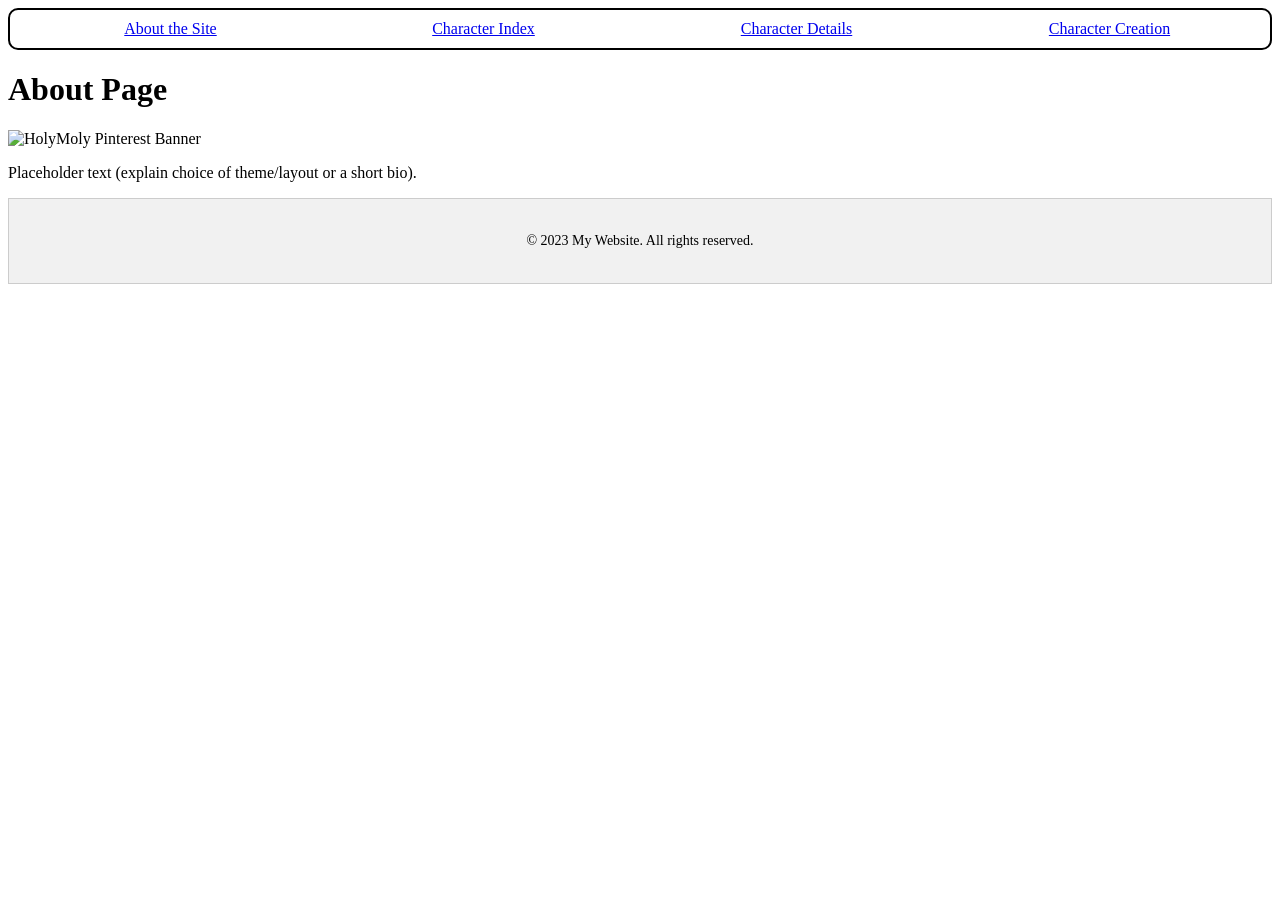
==== about.html @ 9c12f757 "Added navigation links to the different pages of the website. Redundant links (example; link to "abo" ====
<!DOCTYPE html>
<html>

<head>
    <meta charset="utf-8">
    <title>About Page</title>
    <link rel="stylesheet" href="styles.css">
</head>

<body>
    <div class="grid">
        <style>
            .grid {
                display: grid;
                grid-template-columns: repeat(auto-fit, minmax(200px, 1fr));
                padding: 10px;
                place-items: center;
            }

            .grid {
                max-width: 100%;
                height: auto;
                border-radius: 10px;
                border: 2px solid #000000;
            }
        </style>
        <div><a href="about.html">About the Site</a></div>
        <div><a href="index.html">Character Index</a></div>
        <div><a href="details.html">Character Details</a></div>
        <div><a href="new-character-form.html">Character Creation</a></div>
    </div>
    <header>
        <h1>About Page</h1>
        <img src="https://i.pinimg.com/1200x/97/c1/01/97c1014d15f7f53a486f4e05142294cb.jpg"
            alt="HolyMoly Pinterest Banner" style="max-width: 100%;">
    </header>
    <main>
        <p>Placeholder text (explain choice of theme/layout or a short bio).</p>
    </main>

    <div id="footer">
        <p>&copy; 2023 My Website. All rights reserved.</p>
    </div>
</body>

</html>
---- styles.css ----
.grid{
        display: grid;
        grid-template-columns: repeat(3, 1fr);
        gap: 12px;
    }
    
    #footer {
        background-color: #f1f1f1;
        padding: 20px;
        border: 1px solid #ccc;
        margin: 16px 0;
        font-size: 14px;
        text-align: center;
    }
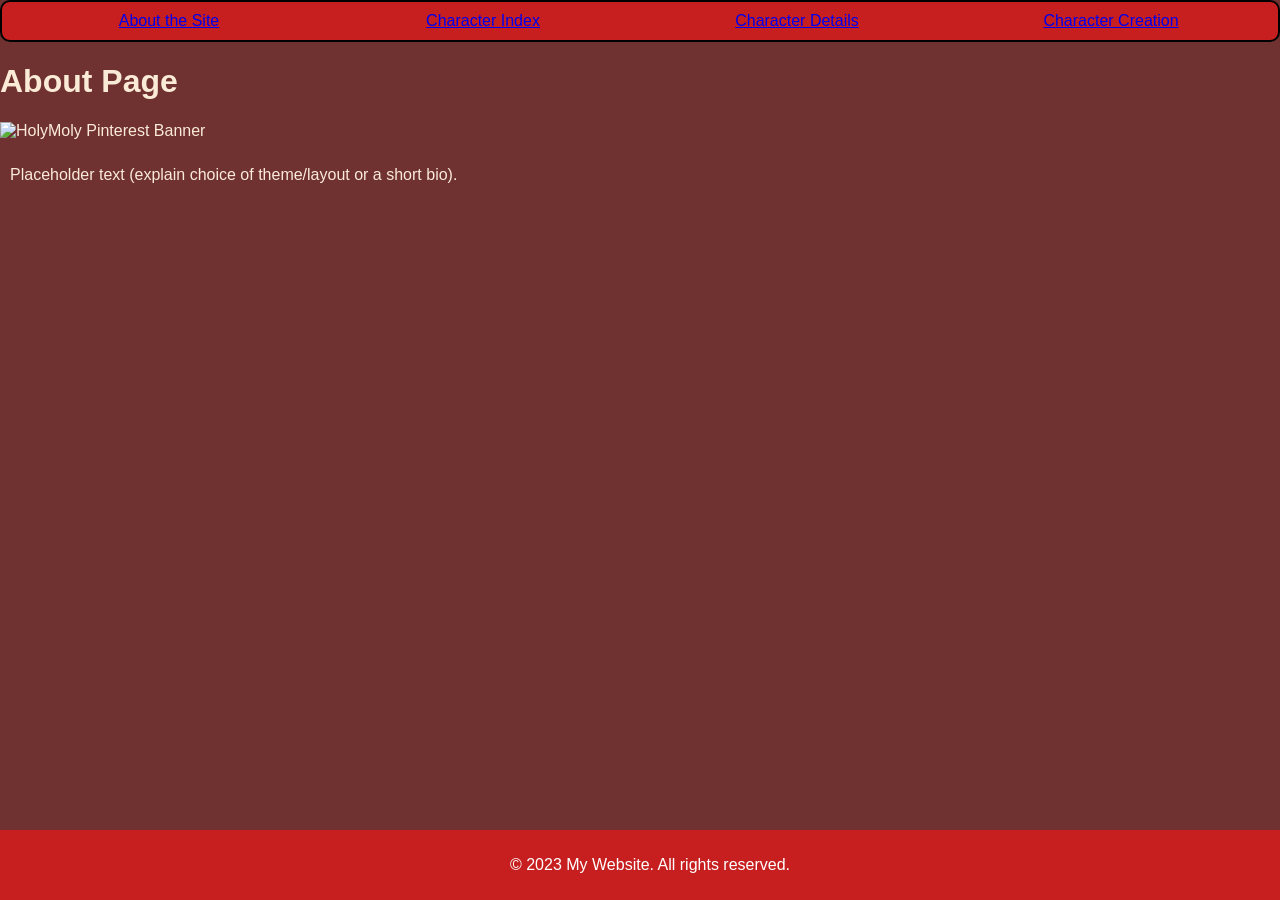
==== commit b9e6f736: "Test colors for About.html and deleted styles.css file." ====
--- a/about.html
+++ b/about.html
@@ -5,18 +5,33 @@
     <meta charset="utf-8">
     <title>About Page</title>
     <link rel="stylesheet" href="styles.css">
+    <style>
+        body {
+            font-family: Arial, sans-serif;
+            margin: 0;
+            padding: 0;
+            background-color: #703131;
+        }
+        .grid {
+            display: grid;
+            grid-template-columns: repeat(auto-fit, minmax(200px, 1fr));
+            padding: 10px;
+            place-items: center;
+            background-color: #c71f1f;
+        }
+        header{
+            color:antiquewhite;   
+        }
+        main{
+            color:antiquewhite;
+            padding: 10px;
+        }
+        </style>
 </head>
 
 <body>
     <div class="grid">
         <style>
-            .grid {
-                display: grid;
-                grid-template-columns: repeat(auto-fit, minmax(200px, 1fr));
-                padding: 10px;
-                place-items: center;
-            }
-
             .grid {
                 max-width: 100%;
                 height: auto;
@@ -40,6 +55,16 @@
 
     <div id="footer">
         <p>&copy; 2023 My Website. All rights reserved.</p>
+        <style>
+            #footer {
+                background-color: #c71f1f;
+                color: white;
+                text-align: center;
+                padding: 10px;
+                position: fixed;
+                bottom: 0;
+                width: 100%;
+            }
     </div>
 </body>
 
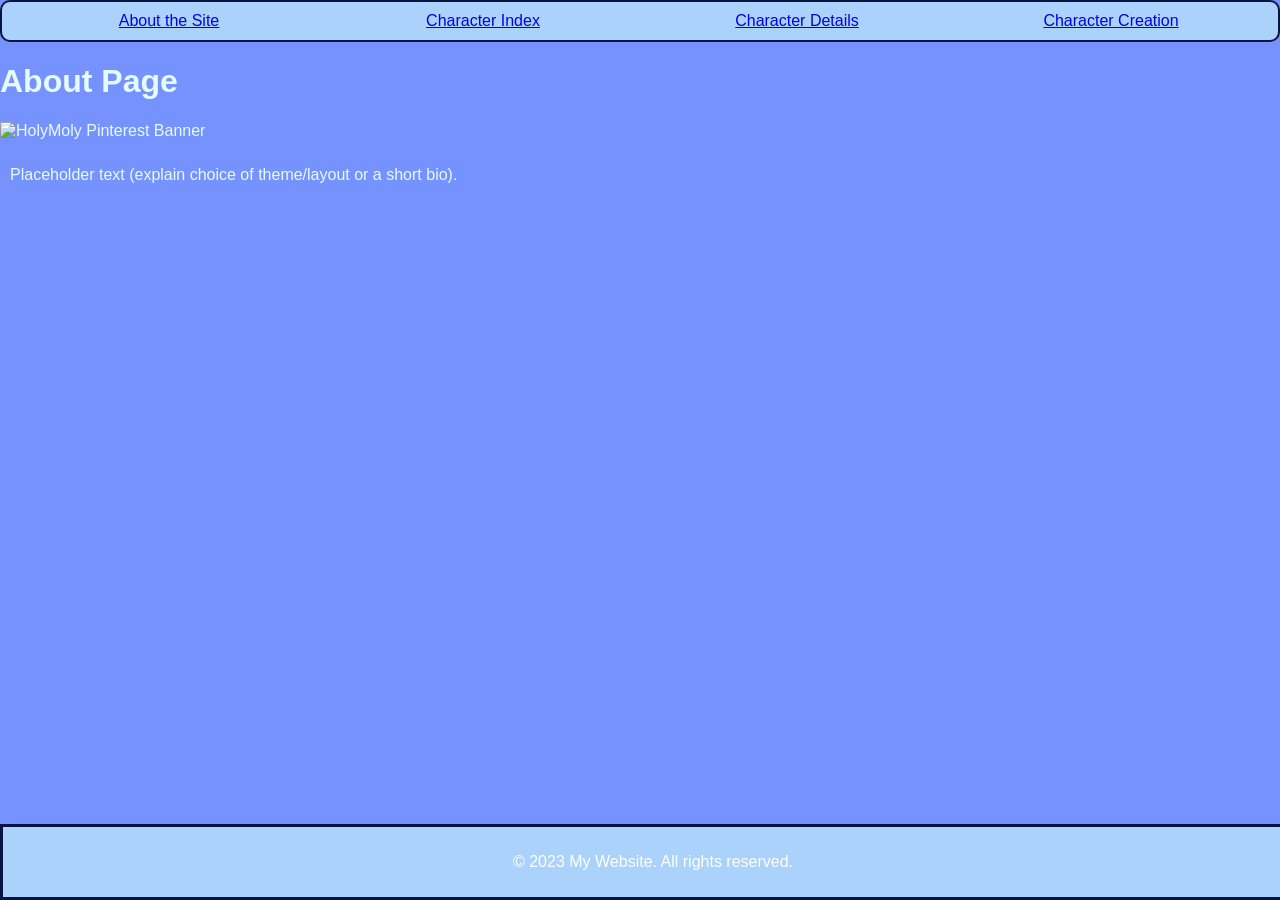
==== commit 866a206a: "about.html has a themed color pallete." ====
--- a/about.html
+++ b/about.html
@@ -10,20 +10,20 @@
             font-family: Arial, sans-serif;
             margin: 0;
             padding: 0;
-            background-color: #703131;
+            background-color: #7692ff;
         }
         .grid {
             display: grid;
             grid-template-columns: repeat(auto-fit, minmax(200px, 1fr));
             padding: 10px;
             place-items: center;
-            background-color: #c71f1f;
+            background-color: #abd2fa;
         }
         header{
-            color:antiquewhite;   
+            color: #e5fcff;
         }
         main{
-            color:antiquewhite;
+            color:#e5fcff;
             padding: 10px;
         }
         </style>
@@ -36,7 +36,7 @@
                 max-width: 100%;
                 height: auto;
                 border-radius: 10px;
-                border: 2px solid #000000;
+                border: 2px solid #091540;
             }
         </style>
         <div><a href="about.html">About the Site</a></div>
@@ -57,8 +57,10 @@
         <p>&copy; 2023 My Website. All rights reserved.</p>
         <style>
             #footer {
-                background-color: #c71f1f;
-                color: white;
+                background-color: #abd2fa;
+                color: #ffffff;
+                border-color: #091540;
+                border-style: solid;
                 text-align: center;
                 padding: 10px;
                 position: fixed;
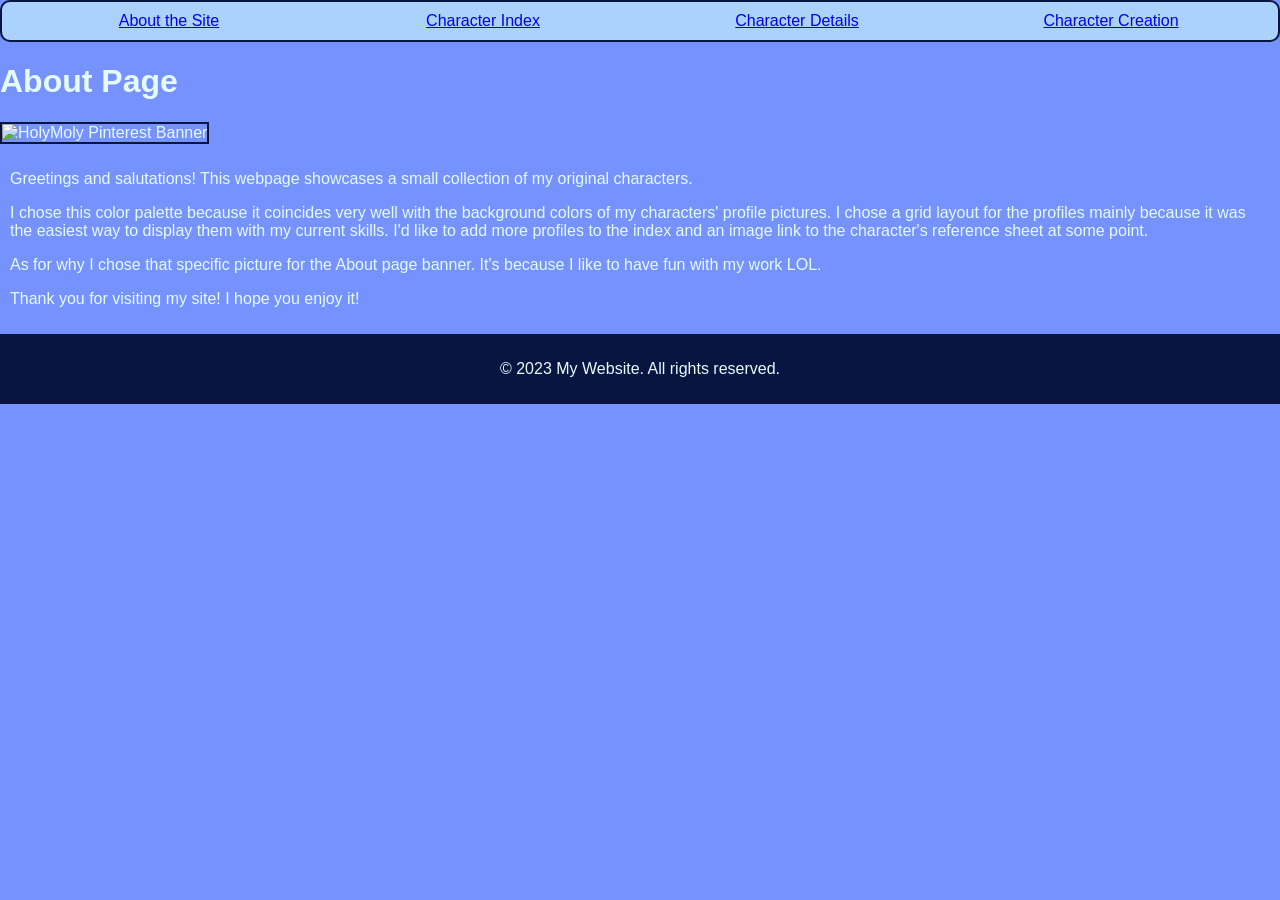
==== commit cd693217: "Color pallet chosen and applied to About and Index page." ====
--- a/about.html
+++ b/about.html
@@ -12,6 +12,7 @@
             padding: 0;
             background-color: #7692ff;
         }
+
         .grid {
             display: grid;
             grid-template-columns: repeat(auto-fit, minmax(200px, 1fr));
@@ -19,14 +20,23 @@
             place-items: center;
             background-color: #abd2fa;
         }
-        header{
+
+        header {
             color: #e5fcff;
         }
-        main{
-            color:#e5fcff;
+
+        main {
+            color: #e5fcff;
             padding: 10px;
         }
-        </style>
+
+        footer {
+            background-color: #091540;
+            color: #e5fcff;
+            text-align: center;
+            padding: 10px;
+        }
+    </style>
 </head>
 
 <body>
@@ -48,26 +58,30 @@
         <h1>About Page</h1>
         <img src="https://i.pinimg.com/1200x/97/c1/01/97c1014d15f7f53a486f4e05142294cb.jpg"
             alt="HolyMoly Pinterest Banner" style="max-width: 100%;">
+        <style>
+            img {
+                border-color: #091540;
+                border-style: solid;
+                border-width: 2px;
+            }
+        </style>
     </header>
     <main>
-        <p>Placeholder text (explain choice of theme/layout or a short bio).</p>
+        <p>Greetings and salutations! This webpage showcases a small collection of my original
+            characters.</p>
+        <p>I chose this color palette because it coincides very well with the background colors of
+            my characters' profile pictures. I chose a grid layout for the profiles mainly because it
+            was the easiest way to display them with my current skills. I'd like to add more profiles
+            to the index and an image link to the character's reference sheet at some point.</p>
+        <p>As for why I chose that specific picture for the About page banner. It's because I like to
+            have fun with my work LOL.
+        </p>
+        <p>Thank you for visiting my site! I hope you enjoy it!</p>
     </main>
 
-    <div id="footer">
+    <footer id="footer">
         <p>&copy; 2023 My Website. All rights reserved.</p>
-        <style>
-            #footer {
-                background-color: #abd2fa;
-                color: #ffffff;
-                border-color: #091540;
-                border-style: solid;
-                text-align: center;
-                padding: 10px;
-                position: fixed;
-                bottom: 0;
-                width: 100%;
-            }
-    </div>
+    </footer>
 </body>
 
 </html>
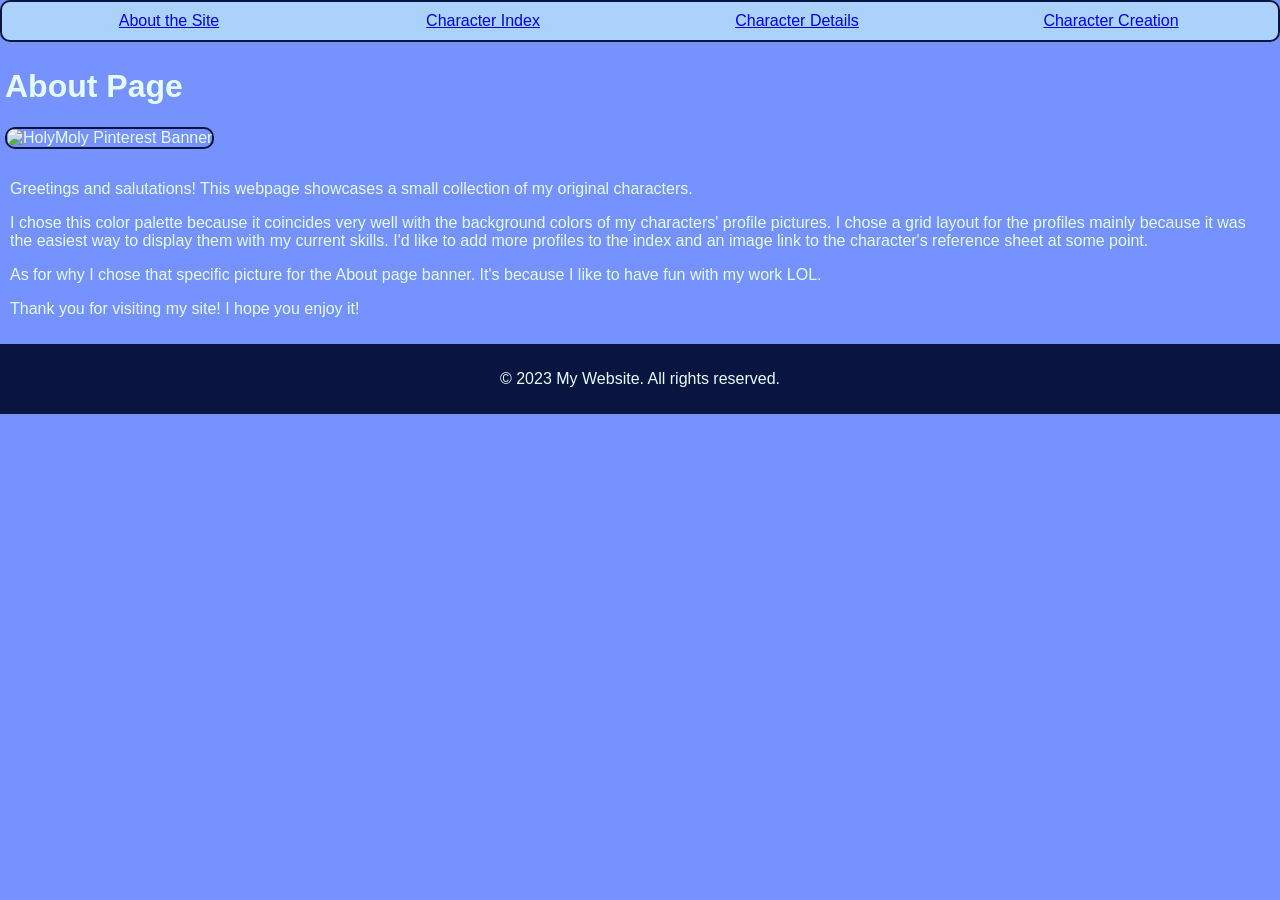
==== commit 45813baf: "Colored character form to themed pallete and added rounded borders to other pages for aesthetic purp" ====
--- a/about.html
+++ b/about.html
@@ -7,7 +7,7 @@
     <link rel="stylesheet" href="styles.css">
     <style>
         body {
-            font-family: Arial, sans-serif;
+            font-family: Trebuchet MS, Arial, sans-serif;
             margin: 0;
             padding: 0;
             background-color: #7692ff;
@@ -23,11 +23,13 @@
 
         header {
             color: #e5fcff;
+            padding: 5px;
         }
 
         main {
             color: #e5fcff;
             padding: 10px;
+            font-family: Trebuchet MS, Arial, sans-serif;
         }
 
         footer {
@@ -62,7 +64,8 @@
             img {
                 border-color: #091540;
                 border-style: solid;
-                border-width: 2px;
+                border-radius: 10px;
+                border: 2px solid #091540;
             }
         </style>
     </header>
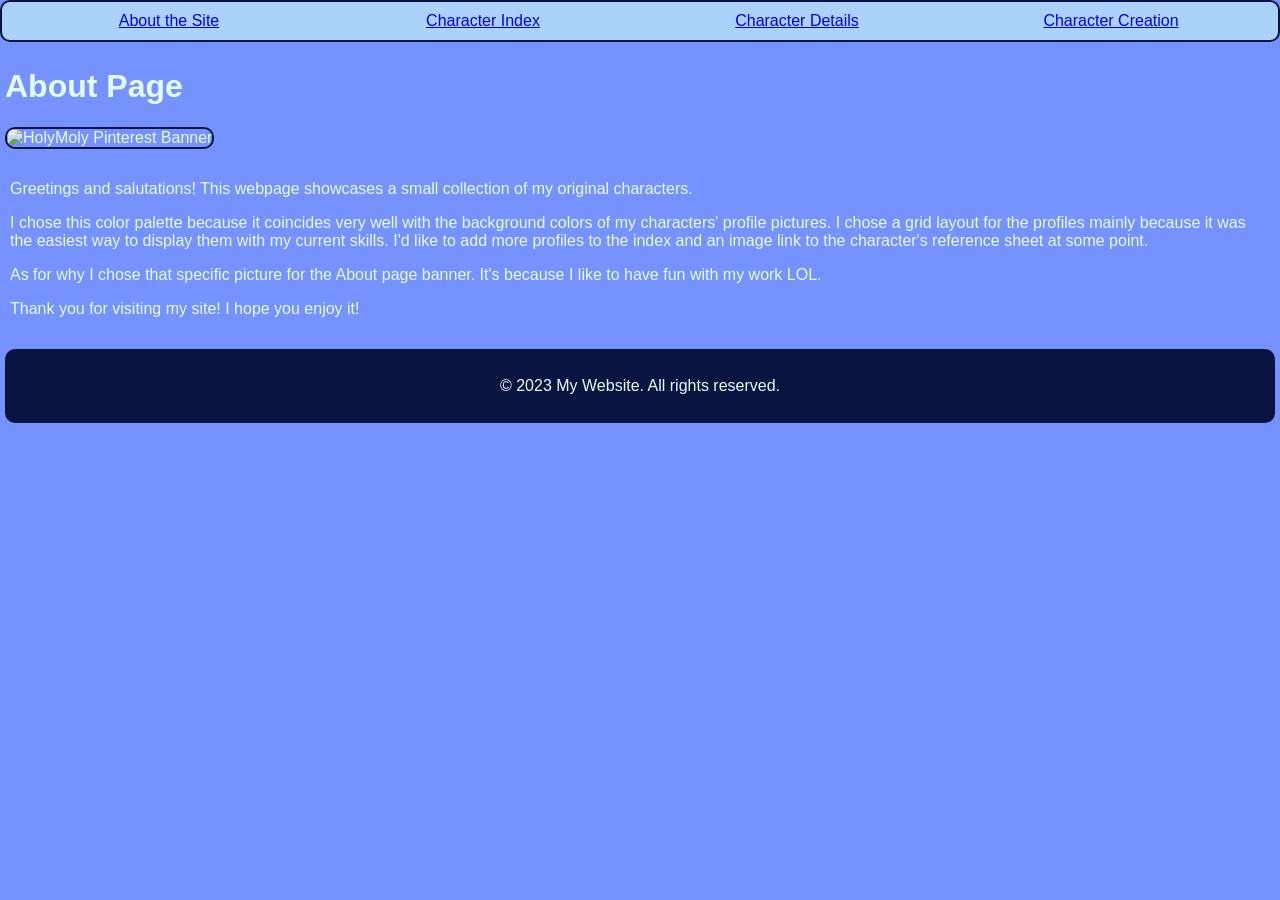
==== commit b3c15112: "Rounded corners of images and footers across all pages." ====
--- a/about.html
+++ b/about.html
@@ -37,6 +37,9 @@
             color: #e5fcff;
             text-align: center;
             padding: 10px;
+            border-radius: 10px;
+            border: 2px solid #091540;
+            margin: 5px;
         }
     </style>
 </head>
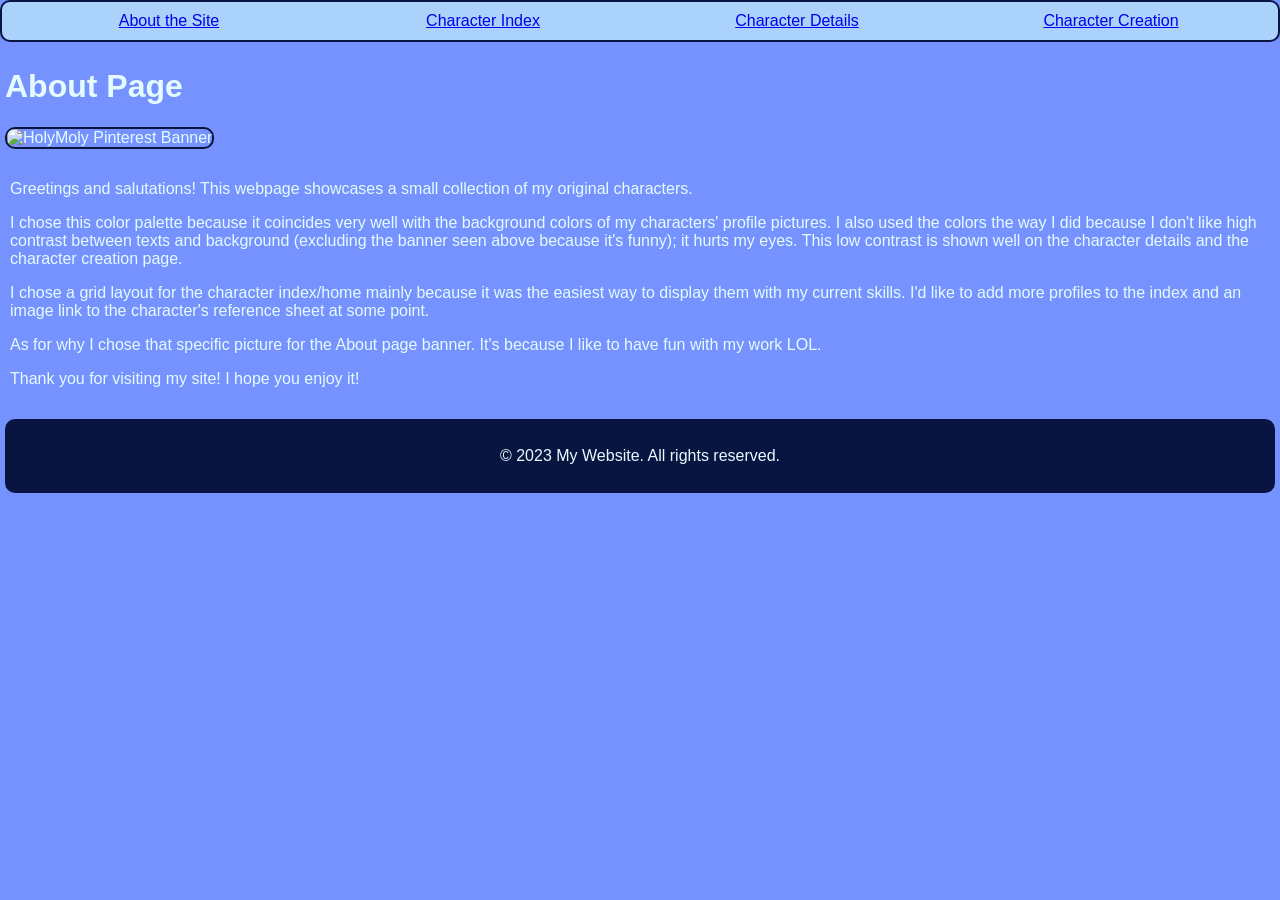
==== commit bf60c386: "Added occupation question to character creation. Added reason for color pallete on About page. Small" ====
--- a/about.html
+++ b/about.html
@@ -76,12 +76,15 @@
         <p>Greetings and salutations! This webpage showcases a small collection of my original
             characters.</p>
         <p>I chose this color palette because it coincides very well with the background colors of
-            my characters' profile pictures. I chose a grid layout for the profiles mainly because it
-            was the easiest way to display them with my current skills. I'd like to add more profiles
-            to the index and an image link to the character's reference sheet at some point.</p>
-        <p>As for why I chose that specific picture for the About page banner. It's because I like to
-            have fun with my work LOL.
-        </p>
+            my characters' profile pictures. I also used the colors the way I did because I don't like high
+            contrast between texts and background (excluding the banner seen above because it's funny); it
+            hurts my eyes. This low contrast is shown well on the character details and the
+            character creation page.</p>
+        <p>I chose a grid layout for the character index/home mainly because it was the easiest way to display them
+            with my current skills. I'd like to add more profiles to the index and an image link to the
+            character's reference sheet at some point.</p>
+        <p>As for why I chose that specific picture for the About page banner. It's because I like to have
+            fun with my work LOL.</p>
         <p>Thank you for visiting my site! I hope you enjoy it!</p>
     </main>
 
